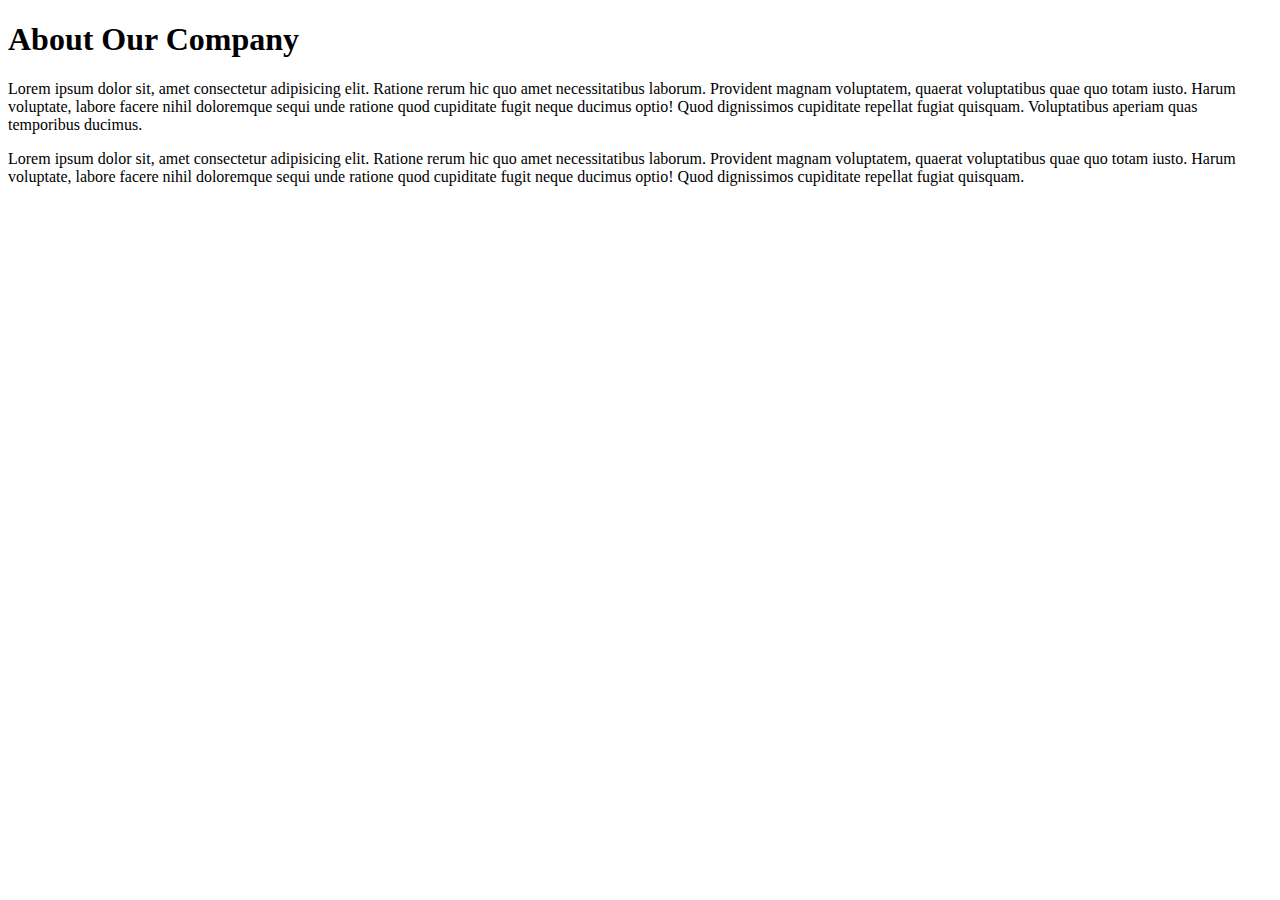
==== about.html @ 91378da5 "Merge branch 'about'" ====
<!DOCTYPE html>
<html lang="en">
<head>
  <meta charset="UTF-8">
  <meta http-equiv="X-UA-Compatible" content="IE=edge">
  <meta name="viewport" content="width=device-width, initial-scale=1.0">
  <title>About</title>
</head>
<body>
  <h1>About Our Company</h1>
  <p>Lorem ipsum dolor sit, amet consectetur adipisicing elit. Ratione rerum hic quo amet necessitatibus laborum. Provident magnam voluptatem, quaerat voluptatibus quae quo totam iusto. Harum voluptate, labore facere nihil doloremque sequi unde ratione quod cupiditate fugit neque ducimus optio! Quod dignissimos cupiditate repellat fugiat quisquam. Voluptatibus aperiam quas temporibus ducimus.</p>
  <p>Lorem ipsum dolor sit, amet consectetur adipisicing elit. Ratione rerum hic quo amet necessitatibus laborum. Provident magnam voluptatem, quaerat voluptatibus quae quo totam iusto. Harum voluptate, labore facere nihil doloremque sequi unde ratione quod cupiditate fugit neque ducimus optio! Quod dignissimos cupiditate repellat fugiat quisquam.</p>
</body>
</html>
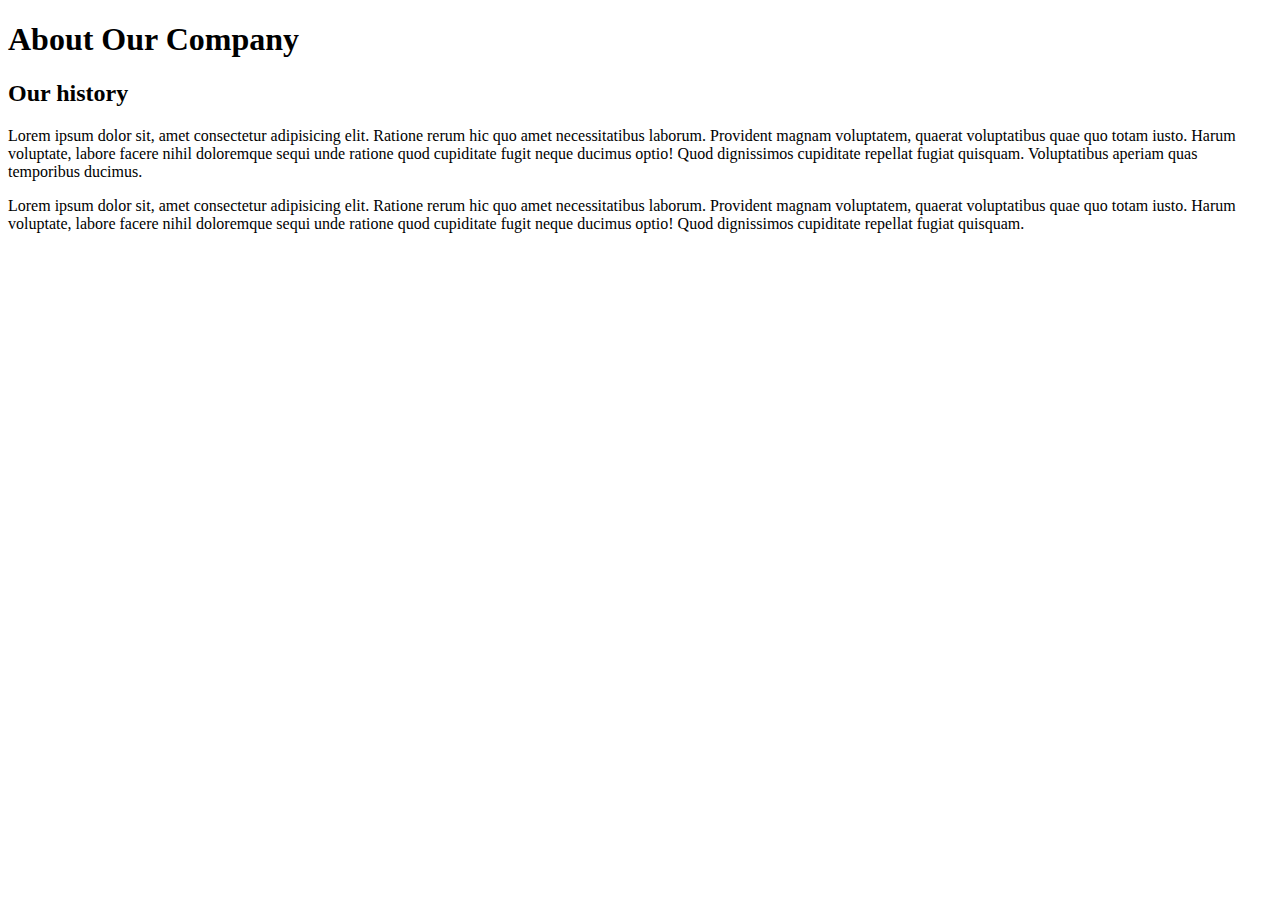
==== commit 3686d9ad: "Add h2" ====
--- a/about.html
+++ b/about.html
@@ -8,6 +8,7 @@
 </head>
 <body>
   <h1>About Our Company</h1>
+  <h2>Our history</h2>
   <p>Lorem ipsum dolor sit, amet consectetur adipisicing elit. Ratione rerum hic quo amet necessitatibus laborum. Provident magnam voluptatem, quaerat voluptatibus quae quo totam iusto. Harum voluptate, labore facere nihil doloremque sequi unde ratione quod cupiditate fugit neque ducimus optio! Quod dignissimos cupiditate repellat fugiat quisquam. Voluptatibus aperiam quas temporibus ducimus.</p>
   <p>Lorem ipsum dolor sit, amet consectetur adipisicing elit. Ratione rerum hic quo amet necessitatibus laborum. Provident magnam voluptatem, quaerat voluptatibus quae quo totam iusto. Harum voluptate, labore facere nihil doloremque sequi unde ratione quod cupiditate fugit neque ducimus optio! Quod dignissimos cupiditate repellat fugiat quisquam.</p>
 </body>
